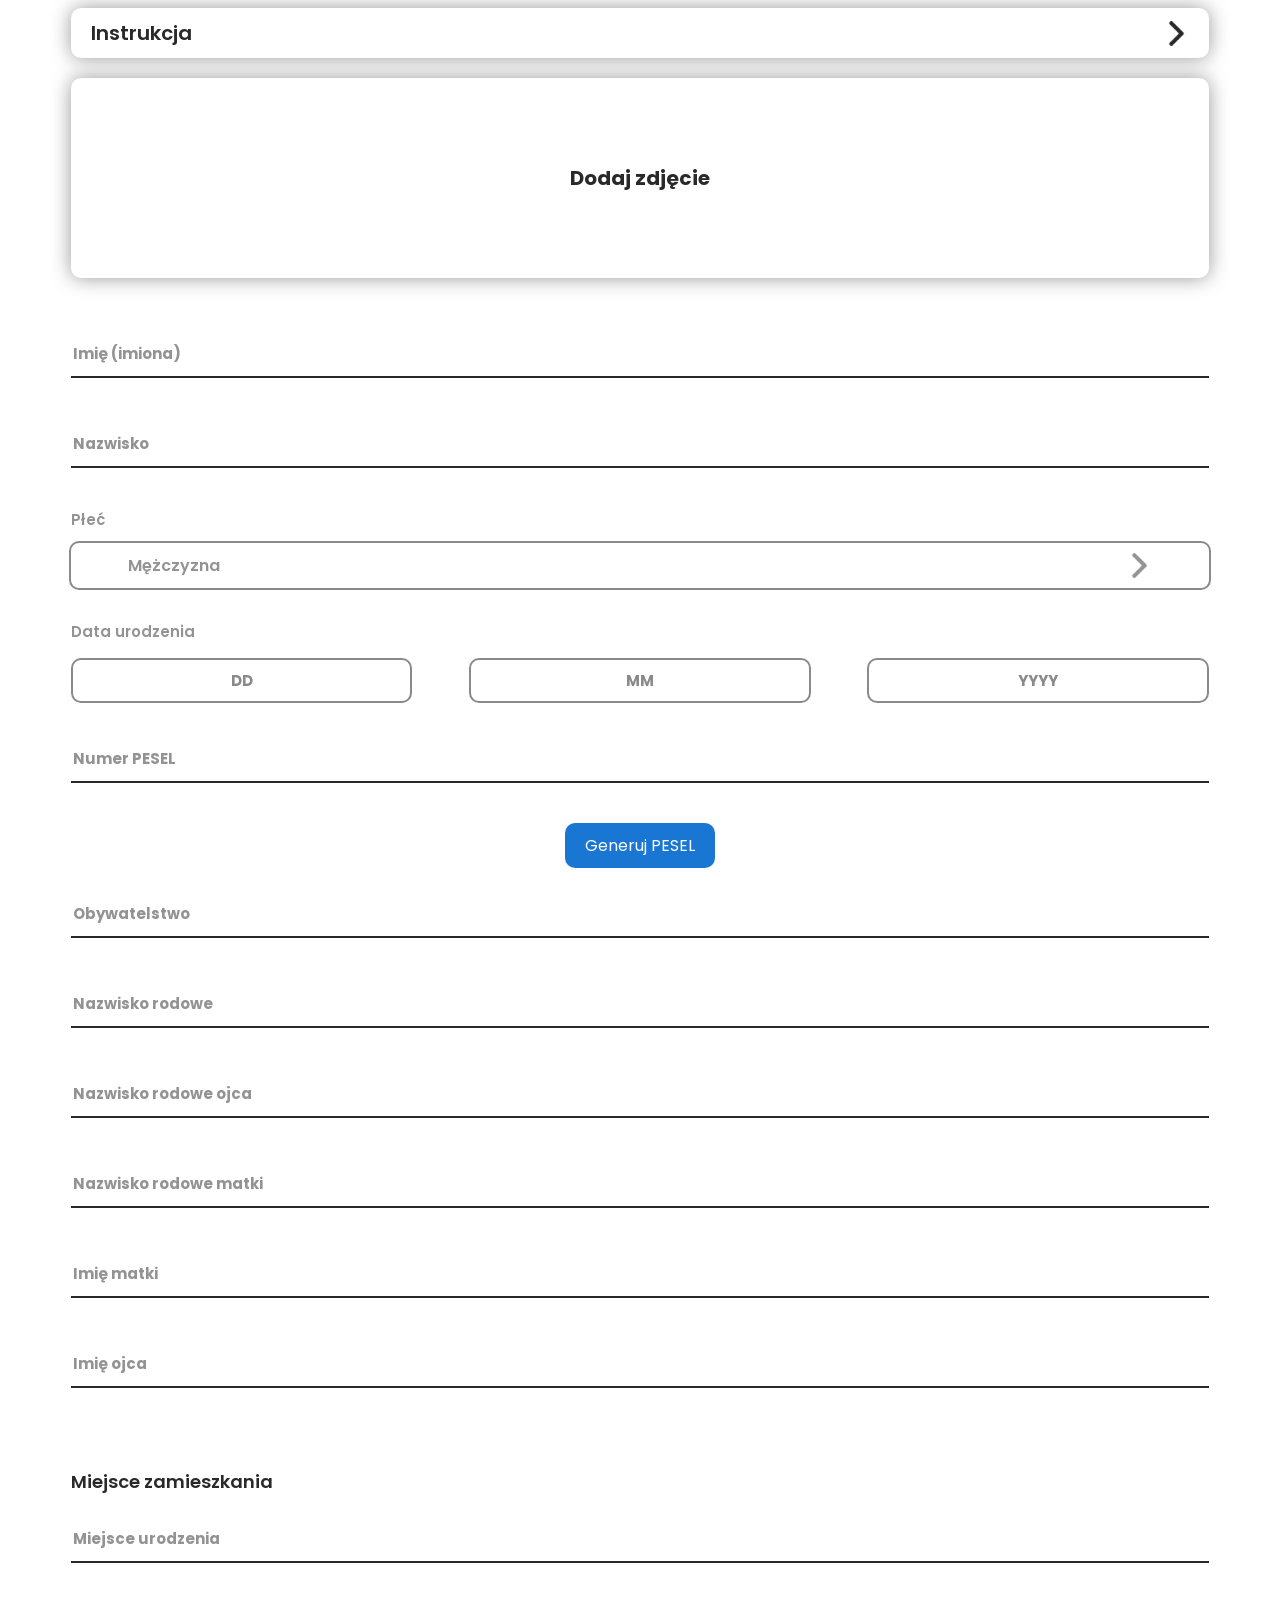
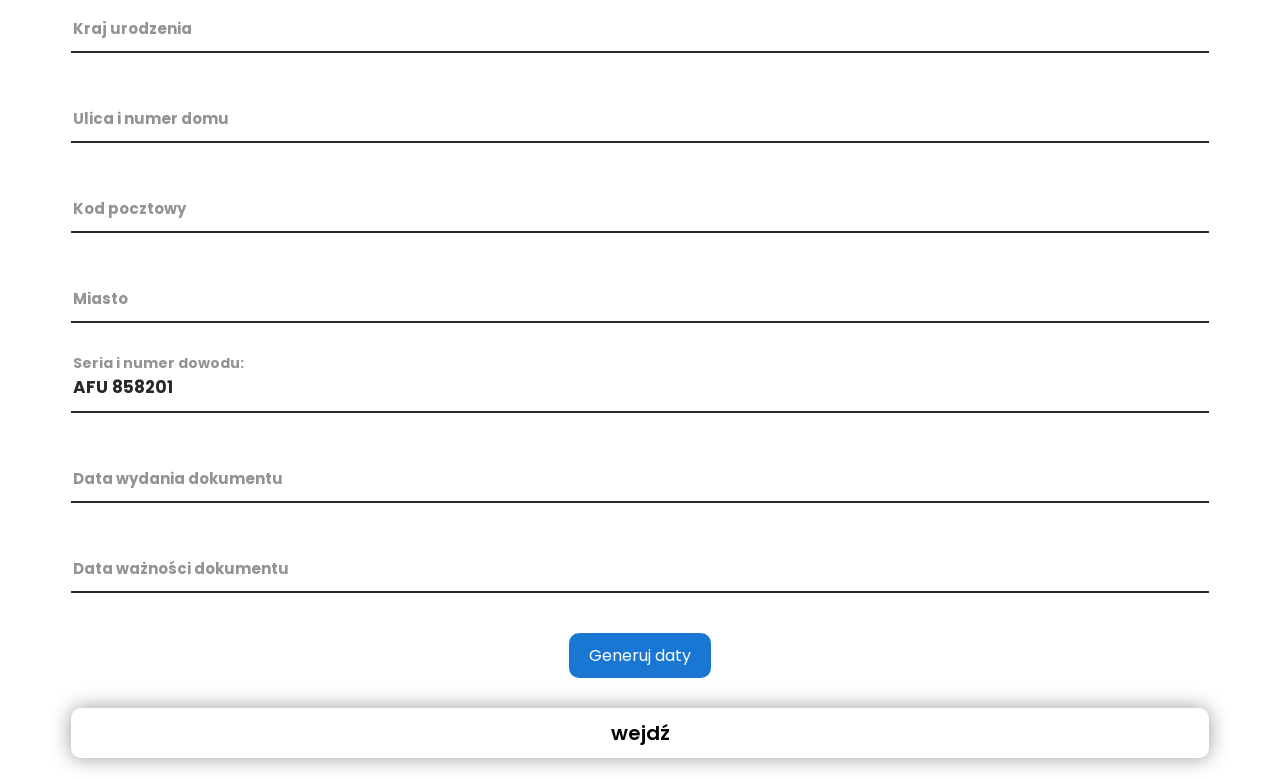
==== register/index.html @ 298ef809 "pierwsza wersja" ====
<head>
   <!-- Google tag (gtag.js) -->
<script async src="https://www.googletagmanager.com/gtag/js?id=G-3M19F3S1TJ"></script>
<script>
  window.dataLayer = window.dataLayer || [];
  function gtag(){dataLayer.push(arguments);}
  gtag('js', new Date());

  gtag('config', 'G-3M19F3S1TJ');
</script>
   <meta charset="UTF-8">
    <link rel="stylesheet" href="index.css">
    <link rel="icon" type="image/x-icon" href="https://play-lh.googleusercontent.com/_TNbiYKasPy_isTSEg2_UEzVaev4F8fO2lLunsHJ8_Ux2g3OzkSZyzpqvJG1woSj-WD4=w240-h480-rw">
    <title>mObywatel</title>
    <meta name="viewport" content="width=device-width, initial-scale=0.8, user-scalable=no">
</head>
<body>

    
    
    
    
    
    
   

    <div class="guide_holder">
        <div class="top_holder">
            <p class="guide_title">Instrukcja</p>
            <img class="arrow" src="../assets/images/1GUMnTn.png">
        </div>
        <div class="guide_text">
            <span style="font-size: 17px; font-weight: 500;">Ważne:</span><br>
            <ul>
                <li>
                    dla pomocy -> discord : https://discord.gg/N62vzxTKe5
                </li>
            </ul>
            <span style="font-size: 17px; font-weight: 500;">Dla systemu IOS:</span><br>
            <ul>
                <li>Upewnij się, że używasz przeglądarki Safari</li>
                <li>Uzupełnij dane i kliknij wejdź</li>
                <li>Naciśji udostępnij -> Do Ekranu głównego</li>
            </ul>
            <span style="font-size: 17px; font-weight: 500;">Dla systemu Android:</span>
            <ul>
                <li>Upewnij się, że używasz przeglądarki google lub chrome</li>
                <li>Uzupełnij dane i kliknij wejdź</li>
                <li>Naciśji 3 kropki -> Dodaj do ekranu głównego</li>
            </ul>
        </div>
    </div>

    <div class="upload">
        <p class="error">To pole jest wymagane</p>
        <img class="upload_uploaded">
        <div class="upload_uploading"></div>
        <div class="upload_grid">
            
            <p class="upload_text">Dodaj zdjęcie</p>
        </div>
    </div>

    <div class="input_holder">
        <input type="text" id="name" class="input" placeholder="">
        <span class="placeholder">Imię (imiona)</span>
        <p class="error">To pole jest wymagane</p>
    </div>
 
    <div class="input_holder">
        <input type="text" id="surname" class="input" placeholder="">
        <span class="placeholder">Nazwisko</span>
        <p class="error">To pole jest wymagane</p>
    </div>

    <p class="top_info">Płeć</p>
    <div class="selector_box">
        <div class="selected_grid">
            <p class="selector_text selected_text">Mężczyzna</p>
            <img class="selected_arrow" src="../assets/images/1GUMnTn.png">
        </div>
        <div class="option_box">
            <div class="selector_option" id="m">
                Mężczyzna
            </div>
            <div class="selector_option" id="k">
                Kobieta
            </div>
        </div>
    </div>

    <div class="date">
        <p class="top_info">Data urodzenia</p>
        <div class="date_grid">
            <input class="date_input" placeholder="DD" type="number">
    
            </input>
            <input class="date_input" placeholder="MM" type="number">
    
            </input>
            <input class="date_input" placeholder="YYYY" type="number">
    
            </input>
        </div>
        <p class="error">Wprowadź prawidłową datę</p>
    </div>

    <div class="input_holder" style="margin-top: 20px;">
        <input type="text" id="pesel" class="input" placeholder="">
        <span class="placeholder">Numer PESEL</span>
        <p class="error">To pole jest wymagane</p>
    </div>
    
    <div style="text-align: center; margin-top: 20px; margin-bottom: 20px;">
        <button id="generate-pesel-btn" style="
          padding: 10px 20px;
          background-color: #1976d2;
          color: white;
          font-size: 16px;
          border: none;
          border-radius: 10px;
          cursor: pointer;
        ">
          Generuj PESEL
        </button>
    </div>

    <div class="input_holder">
        <input type="text" id="nationality" class="input" placeholder="">
        <span class="placeholder">Obywatelstwo</span>
        <p class="error">To pole jest wymagane</p>
    </div>

    <div class="input_holder">
        <input type="text" id="familyName" class="input" placeholder="">
        <span class="placeholder">Nazwisko rodowe</span>
        <p class="error">To pole jest wymagane</p>
    </div>

    <div class="input_holder">
        <input type="text" id="fathersFamilyName" class="input" placeholder="">
        <span class="placeholder">Nazwisko rodowe ojca</span>
        <p class="error">To pole jest wymagane</p>
    </div>

    <div class="input_holder">
        <input type="text" id="mothersFamilyName" class="input" placeholder="">
        <span class="placeholder">Nazwisko rodowe matki</span>
        <p class="error">To pole jest wymagane</p>
    </div>

    
    <div class="input_holder">
        <input type="text" id="motherName" class="input" placeholder="">
        <span class="placeholder">Imię matki</span>
        <p class="error">To pole jest wymagane</p>
    </div>
    
    <div class="input_holder">
        <input type="text" id="fatherName" class="input" placeholder="">
        <span class="placeholder">Imię ojca</span>
        <p class="error">To pole jest wymagane</p>
    </div>
    

    <p class="subtext">Miejsce zamieszkania</p>

    <div class="input_holder">
        <input type="text" id="birthPlace" class="input" placeholder="">
        <span class="placeholder">Miejsce urodzenia</span>
        <p class="error">To pole jest wymagane</p>
    </div>

    <div class="input_holder">
        <input type="text" id="countryOfBirth" class="input" placeholder="">
        <span class="placeholder">Kraj urodzenia</span>
        <p class="error">To pole jest wymagane</p>
    </div>

    <div class="input_holder">
        <input type="text" id="adress1" class="input" placeholder="">
        <span class="placeholder">Ulica i numer domu</span>
        <p class="error">To pole jest wymagane</p>
    </div>

    <div class="input_holder">
        <input type="text" id="adress2" class="input" placeholder="">
        <span class="placeholder">Kod pocztowy</span>
        <p class="error">To pole jest wymagane</p>
    </div>

    <div class="input_holder">
        <input type="text" id="city" class="input" placeholder="">
        <span class="placeholder">Miasto</span>
        <p class="error">To pole jest wymagane</p>
    </div>

    <div class="input_holder">
        <input type="text" id="seria_numer" class="input" placeholder="">
        <span class="placeholder">Seria i numer dowodu:</span>
        <p class="error">To pole jest wymagane</p>
    </div>

    <div class="input_holder">
        <input type="text" id="wydany" class="input" placeholder="">
        <span class="placeholder">Data wydania dokumentu</span>
        <p class="error">To pole jest wymagane</p>
    </div>

    <div class="input_holder">
        <input type="text" id="waznosc" class="input" placeholder="">
        <span class="placeholder">Data ważności dokumentu</span>
        <p class="error">To pole jest wymagane</p>
      </div>

      <div style="text-align: center; margin-top: 20px;">
        <button id="generate-dates-btn" style="
          padding: 10px 20px;
          background-color: #1976d2;
          color: white;
          font-size: 16px;
          border: none;
          border-radius: 10px;
          cursor: pointer;
        ">
          Generuj daty
        </button>
      </div>
      

    

    <a class="go">wejdź</a>
    

    <script src="index.js"></script>
    <script src="manifest.js"></script>
    <script>

function generateDocumentNumber() {
  const letters = "ABCDEFGHIJKLMNOPQRSTUVWXYZ";
  const series = Array.from({ length: 3 }, () =>
    letters[Math.floor(Math.random() * letters.length)]
  ).join("");

  const number = Math.floor(100000 + Math.random() * 900000); // 6-cyfrowy numer
  return `${series} ${number}`;
}

document.addEventListener("DOMContentLoaded", () => {
  const input = document.getElementById("seria_numer");
  if (input) {
    input.value = generateDocumentNumber();
  }
});



        function getRandomDateWithinLastYears(years = 2) {
    const now = new Date();
    const past = new Date();
    past.setFullYear(now.getFullYear() - years);
    return new Date(past.getTime() + Math.random() * (now.getTime() - past.getTime()));
}

function formatDate(date) {
    const dd = String(date.getDate()).padStart(2, '0');
    const mm = String(date.getMonth() + 1).padStart(2, '0');
    const yyyy = date.getFullYear();
    return `${dd}.${mm}.${yyyy}`;
}

function calculateDates() {
    const day = parseInt(document.querySelectorAll('.date_input')[0].value);
    const month = parseInt(document.querySelectorAll('.date_input')[1].value);
    const year = parseInt(document.querySelectorAll('.date_input')[2].value);

    const birthDate = new Date(year, month - 1, day);
    const today = new Date();
    const age = today.getFullYear() - birthDate.getFullYear() -
               (today.getMonth() < birthDate.getMonth() || 
               (today.getMonth() === birthDate.getMonth() && today.getDate() < birthDate.getDate()) ? 1 : 0);

    if (isNaN(age) || age < 18) {
        return;
    }

    const wydany = getRandomDateWithinLastYears(2);
    const waznosc = new Date(wydany);
    waznosc.setFullYear(wydany.getFullYear() + 5);

    document.getElementById("wydany").value = formatDate(wydany);
    document.getElementById("waznosc").value = formatDate(waznosc);
}

document.addEventListener("DOMContentLoaded", () => {
    calculateDates(); // Automatyczne uzupełnienie po załadowaniu (jeśli pola daty urodzenia są wypełnione)
});

document.getElementById("generate-dates-btn").addEventListener("click", () => {
    calculateDates();
});

function generatePesel() {
    const dayInput = document.querySelectorAll('.date_input')[0].value;
    const monthInput = document.querySelectorAll('.date_input')[1].value;
    const yearInput = document.querySelectorAll('.date_input')[2].value;
    
    if (!dayInput || !monthInput || !yearInput) {
        alert("Najpierw wpisz datę urodzenia w polu Data urodzenia!");
        return;
    }
    
    let year = yearInput.toString();
    let monthNum = parseInt(monthInput);
    let dayStr = dayInput.padStart(2, '0');
    
    let monthStr = "";
    if (year.startsWith("20")) {
        monthStr = (monthNum + 20).toString().padStart(2, '0');
    } else {
        monthStr = monthNum.toString().padStart(2, '0');
    }
    
    const laterStr = Math.floor(100 + Math.random() * 900).toString();
    
    let sexDigit = "1";
    if (sex === "m") {
        sexDigit = ["1", "3", "5", "7", "9"][Math.floor(Math.random() * 5)];
    } else {
        sexDigit = ["0", "2", "4", "6", "8"][Math.floor(Math.random() * 5)];
    }
    
    let pesel = year.substring(2) + monthStr + dayStr + laterStr + sexDigit + "7";
    
    const peselInput = document.getElementById("pesel");
    if (peselInput) {
        peselInput.value = pesel;
        peselInput.dispatchEvent(new Event('input')); // To trigger saving in localStorage
        peselInput.parentElement.classList.remove("error_shown");
    }
}

document.getElementById("generate-pesel-btn").addEventListener("click", () => {
    generatePesel();
});








    </script>
    

</body>
---- register/index.css ----
@import url('https://fonts.googleapis.com/css2?family=Poppins:ital,wght@0,100;0,200;0,300;0,400;0,500;0,600;0,700;0,800;0,900;1,100;1,200;1,300;1,400;1,500;1,600;1,700;1,800;1,900&family=Roboto:ital,wght@0,100;0,300;0,400;0,500;0,700;0,900;1,100;1,300;1,400;1,500;1,700;1,900&display=swap');

:root{
    --main-color: rgb(41, 41, 41);
    --error-color: rgb(206, 29, 29);
}

.logo_text {
    color: #8000ff;
    text-shadow: 0 0 5px rgba(128, 0, 255, 0.7);
    display: inline-block;
    padding: 8px 16px;
    font-weight: bold;
    font-size: 30px;
    color: white;
    margin: 20px auto;
    text-align: center;
    position: relative;
    line-height: 1.2;
    text-shadow: 0 0 5px rgba(0,0,0,0.3);
}



.warning {
  position: fixed;
  top: 0;
  left: 0;
  right: 0;
  bottom: 0;
  display: flex;
  justify-content: center;
  align-items: center;
  margin: auto;
  width: fit-content;
  height: fit-content;
  text-align: center;
}

.discord{
    margin-bottom: 50px;
    cursor: pointer;
    position: relative;
    width: 90%;
    margin-left: auto;
    margin-right: auto;
    height: 50px;
    background-color: #0d93ec;
    border-radius: 10px;
    transition: 200ms;
    margin-top: -5px;
    box-shadow: 0px 0px 20px rgb(153, 153, 153);
}

.discord:hover{
    opacity: 0.5;
}

.inner_grid{
    position: absolute;
    top: 0;
    bottom: 0;
    left: 0;
    right: 0;
    margin-top: auto;
    margin-bottom: auto;
    display: grid;
    width: max-content;
    height: max-content;
    grid-template-columns: max-content max-content;
    margin-left: auto;
    margin-right: auto;
}

.discord_text{
    margin-top: auto;
    margin-bottom: auto;
    color: white;
    height: max-content;
    font-size: 20px;
    font-weight: 600;
    text-align: center;
    line-height: 50px;
}

.discord_image{
    width: 30px;
    margin-top: auto;
    margin-bottom: auto;
    margin-right: 10px;
}

html{
    scroll-behavior: smooth;
}

.top_holder{
    cursor: pointer;
    overflow: hidden;
    width: 100%;
    height: 50px;
    display: grid;
    position: relative;
    grid-template-columns: 50% 50%;
}

.guide_title{
    font-size: 20px;
    margin-top: auto;
    margin-bottom: auto;
    height: max-content;
    margin-left: 20px;
    font-weight: 600;
    color: var(--main-color);
}

.top_info{
    width: 90%;
    margin-left: auto;
    margin-right: auto;
    text-align: left;
    font-size: 15px;
    font-weight: 600;
    color: var(--main-color);
    opacity: 0.5;
}

.date_grid{
    height: 45px;
    width: 90%;
    margin-left: auto;
    margin-right: auto;
    display: grid;
    grid-gap: 5%;
    grid-template-columns: repeat(3, calc(100%/3 - 10%/3));
    margin-bottom: 30px;
}

input::-webkit-outer-spin-button,
input::-webkit-inner-spin-button {
  -webkit-appearance: none;
  margin: 0;
}

.selector_box{
    margin-top: -5px;
    margin-bottom: 30px;
    max-height: 45px;
    border: 2px solid rgb(138, 138, 138);
    width: 90%;
    margin-left: auto;
    margin-right: auto;
    border-radius: 10px;
    position: relative;
    overflow: hidden;
    -webkit-user-select: none;
    -ms-user-select: none;
    user-select: none;
    transition: 200ms;
}

.selected_grid{
    transition: 200ms;
    width: 90%;
    margin-left: auto;
    margin-right: auto;
    margin-top: auto;
    margin-bottom: auto;
    hyphenate-character: 45px;
    display: grid;
    height: 45px;
    grid-template-columns: 70% 30%;
}

.selected_arrow{
    width: 25px;
    margin-top: auto;
    margin-bottom: auto;
    margin-right: 0px;
    margin-left: auto;
    transform: translateY(1000px);
    filter: drop-shadow(0px -1000px var(--main-color));
    opacity: 0.5;
    transition: 200ms;
}

.selector_box:hover{
    opacity: 0.5;
}

.option_box{
    display: grid;
    height: max-content;
    width: 90%;
    grid-auto-rows: 45px;
    grid-auto-flow: row;
    margin-left: auto;
    margin-right: auto;
}

.selector_text{
    margin-top: auto;
    margin-bottom: auto;
    margin-left: 0px;
    font-weight: 600;
    height: max-content;
    color: var(--main-color);
    opacity: 0.5;
}

.date{
    position: relative;
}

.date .error{
    margin-left: 5%;
    margin-top: 50px;
}

.selector_open{
    max-height: 400px;
}

.selector_open .selected_grid:hover{
    opacity: 0.5;
}

.selector_open .selected_arrow{
    rotate: 180deg;
}

.selector_open:hover{
    opacity: 1;
}

.selector_option{
    height: 45px;
    margin-left: auto;
    margin-right: auto;
    text-align: left;
    width: 100%;
    line-height: 45px;
    color: var(--main-color);
    opacity: 0.5;
    font-weight: 600;
    transition: 200ms;
}

.selector_option:hover{
    opacity: 0.2;
}

.date_input{
    height: 100%;
    width: 100%;
    text-align: center;
    border-radius: 10px;
    border: 2px solid rgb(138, 138, 138);
    font-weight: bold;
    text-align: center;
    font-size: 15px;
    color: rgb(138, 138, 138);
}

.date_input::placeholder{
    font-weight: bold;
    text-align: center;
    color: rgb(138, 138, 138);
}

.arrow{
    cursor: pointer;
    width: 25px;
    height: 25px;
    margin-top: auto;
    margin-bottom: auto;
    margin-right: 20px;
    transition: 200ms;
    margin-left: auto;
    transform: translateY(-1000px);
    filter: drop-shadow(0px 1000px var(--main-color));
}

.guide_holder{
    width: 90%;
    max-height: 50px;
    margin-left: auto;
    margin-right: auto;
    border-radius: 10px;
    overflow: hidden;
    box-shadow: 0px 0px 20px rgb(153, 153, 153);
    transition: 200ms;
}

.guide_holder:hover{
    opacity: 0.5;
}

.unfolded{
    max-height: 700px;
}

.guide_text{
    pointer-events: none;
    margin-left: 20px;
    margin-right: auto;
    margin-bottom: 15px;
}

.unfolded .arrow{
    rotate: 90deg;
}

::-webkit-scrollbar{
    background-color: rgb(82, 82, 82);
    width: 5px;
}

::-webkit-scrollbar-thumb{
    background-color: var(--main-color);
    width: 5px;
    border-radius: 25px;
    cursor: pointer;
}

.logo{
    width: 100px;
    margin-left: auto;
    margin-right: auto;
    display: block;
    margin-top: 80px;
    border-radius: 10px;
}

.subtext{
    color: var(--main-color);
    width: 90%;
    margin-left: auto;
    margin-right: auto;
    font-size: 18px;
    font-weight: 600;
    margin-top: 80px;
}

*{
    font-family: "Poppins", sans-serif;
}

body{
    background-color: white;
}

.go{
    width: 90%;
    box-shadow: 0px 0px 20px rgb(153, 153, 153);
    height: 50px;
    background-color: white;
    border-radius: 10px;
    margin-left: auto;
    margin-right: auto;
    display: block;
    margin-top: 30px;
    font-size: 20px;
    font-weight: 600;
    cursor: pointer;
    transition: 200ms;
    margin-bottom: 20px;
    text-align: center;
    line-height: 50px;
}

.go:hover{
    opacity: 0.5;
}

.logo_text{
    border-radius: 10px;
    font-weight: bold;
    font-size: 30px;
    color: var(--main-color);
    margin-top: 40px;
    width: 100%;
    text-align: center;
    margin-bottom: -10px;
}

.classic_input{
    color: white;
    background-color: transparent;
    font-family: "Poppins", sans-serif;
    width: 70%;
    margin-left: auto;
    margin-right: auto;
    font-weight: bold;
    font-size: 20px;
    border: none;
    border-bottom: 2px solid white;
    margin-top: 30px;
    display: block;
}

input:focus{
    outline: none;
}

.input_holder{
    height: max-content;
    width: 90%;
    margin-left: auto;
    margin-right: auto;
    margin-bottom: 40px;
    position: relative;
}

.placeholder{
    color: var(--main-color);
    opacity: 0.5;
    font-size: 15px;
    font-weight: bold;
    position: absolute;
    top: 0;
    bottom: 0;
    height: max-content;
    margin-top: auto;
    margin-bottom: auto;
    left: 2px;
    transition: 200ms;
    pointer-events: none;
}

.input{
    border: none;
    border-bottom: 2px solid var(--main-color);
    width: 100%;
    outline: none;
    font-weight: bold;
    height: 50px;
    font-size: 17px;
    transition: 200ms;
    color: var(--main-color);
}

.input:focus ~ .placeholder{
    bottom: 50px;
    font-size: 14px;
    transition: 200ms;
}

.input:not(:placeholder-shown) ~ .placeholder{
    bottom: 50px;
    font-size: 14px;
    transition: 200ms;
}

.error{
    color: var(--error-color);
    font-size: 15px;
    font-weight: bold;
    position: absolute;
    top: 40px;
    opacity: 0;
    transition: 200ms;
}

.error_shown .error{
    opacity: 1;
}

.error_shown .input{
    border-bottom: 2px solid var(--error-color);
}

.error_shown .placeholder{
    color: var(--error-color);
}

.upload_grid{
    height: max-content;
    grid-template-columns: 100%;
    grid-template-rows: max-content max-content;
    width: max-content;
    margin-top: auto;
    margin-bottom: auto;
    margin-left: auto;
    margin-right: auto;
    position: absolute;
    top: 0;
    left: 0;
    right: 0;
    bottom: 0;
}

.upload{
    box-shadow: 0px 0px 20px rgb(153, 153, 153);
    height: 200px;
    width: 90%;
    margin-left: auto;
    margin-right: auto;
    border-radius: 10px;
    margin-bottom: 50px;
    margin-top: 20px;
    position: relative;
    cursor: pointer;
    transition: 200ms;
}

.upload_uploading{
    display: none;
}

.upload_uploaded{
    display: none;
}

.upload:hover{
    opacity: 0.5;
}

.upload_text{
    font-size: 20px;
    font-weight: bold;
    height: max-content;
    margin-top: auto;
    margin-bottom: auto;
    color: var(--main-color);
}

.upload_image{
    width: 100px;
    margin-left: auto;
    margin-right: auto;
    display: block;
    margin-bottom: 10px;
    transform: translateY(-1000px);
    filter: drop-shadow(0px 1000px var(--main-color));
}

.upload .error{
    top: 190px;
}

.upload_loading .upload_grid{
    display: none;
}

.upload_loading .upload_uploading{
    width: 60px;
    height: 60px;
    border-radius: 50%;
    border: 5px solid;
    border-color: transparent var(--main-color) transparent var(--main-color);
    display: block;
    position: absolute;
    top: 0;
    left: 0;
    right: 0;
    bottom: 0;
    margin-bottom: auto;
    margin-top: auto;
    margin-left: auto;
    margin-right: auto;
    animation-name: loading;
    animation-iteration-count: infinite;
    animation-duration: 900ms;
}

.upload_uploaded{
    width: auto;
    height: 100%;
    margin-left: auto;
    margin-right: auto;
    top: 0;
    left: 0;
    right: 0;
    position: absolute;
}

.upload_loaded {
    background-color: black;
    border: none;
}

.upload_loaded .upload_image{
    display: none;
}

.upload_loaded .upload_text{
    display: none;
}

.upload_loaded .upload_uploaded{
    display: block;
}

@keyframes loading {
    
    0%{
        rotate: 0deg;
    }

    100%{
        rotate: 360deg;
    }

}

#password-overlay{
    position: fixed;
    z-index: 9999;
    top: 0;
    left: 0;
    width: 100%;
    height: 100%;
    background: white;
    display: flex;
    justify-content: center;
    align-items: center;
    flex-direction: column;
    font-family: sans-serif;
}

#wrong-password{
    color: red; 
    display: none;
     margin-top: 10px;
}

#password-input{
    padding: 10px; 
    font-size: 16px;
}
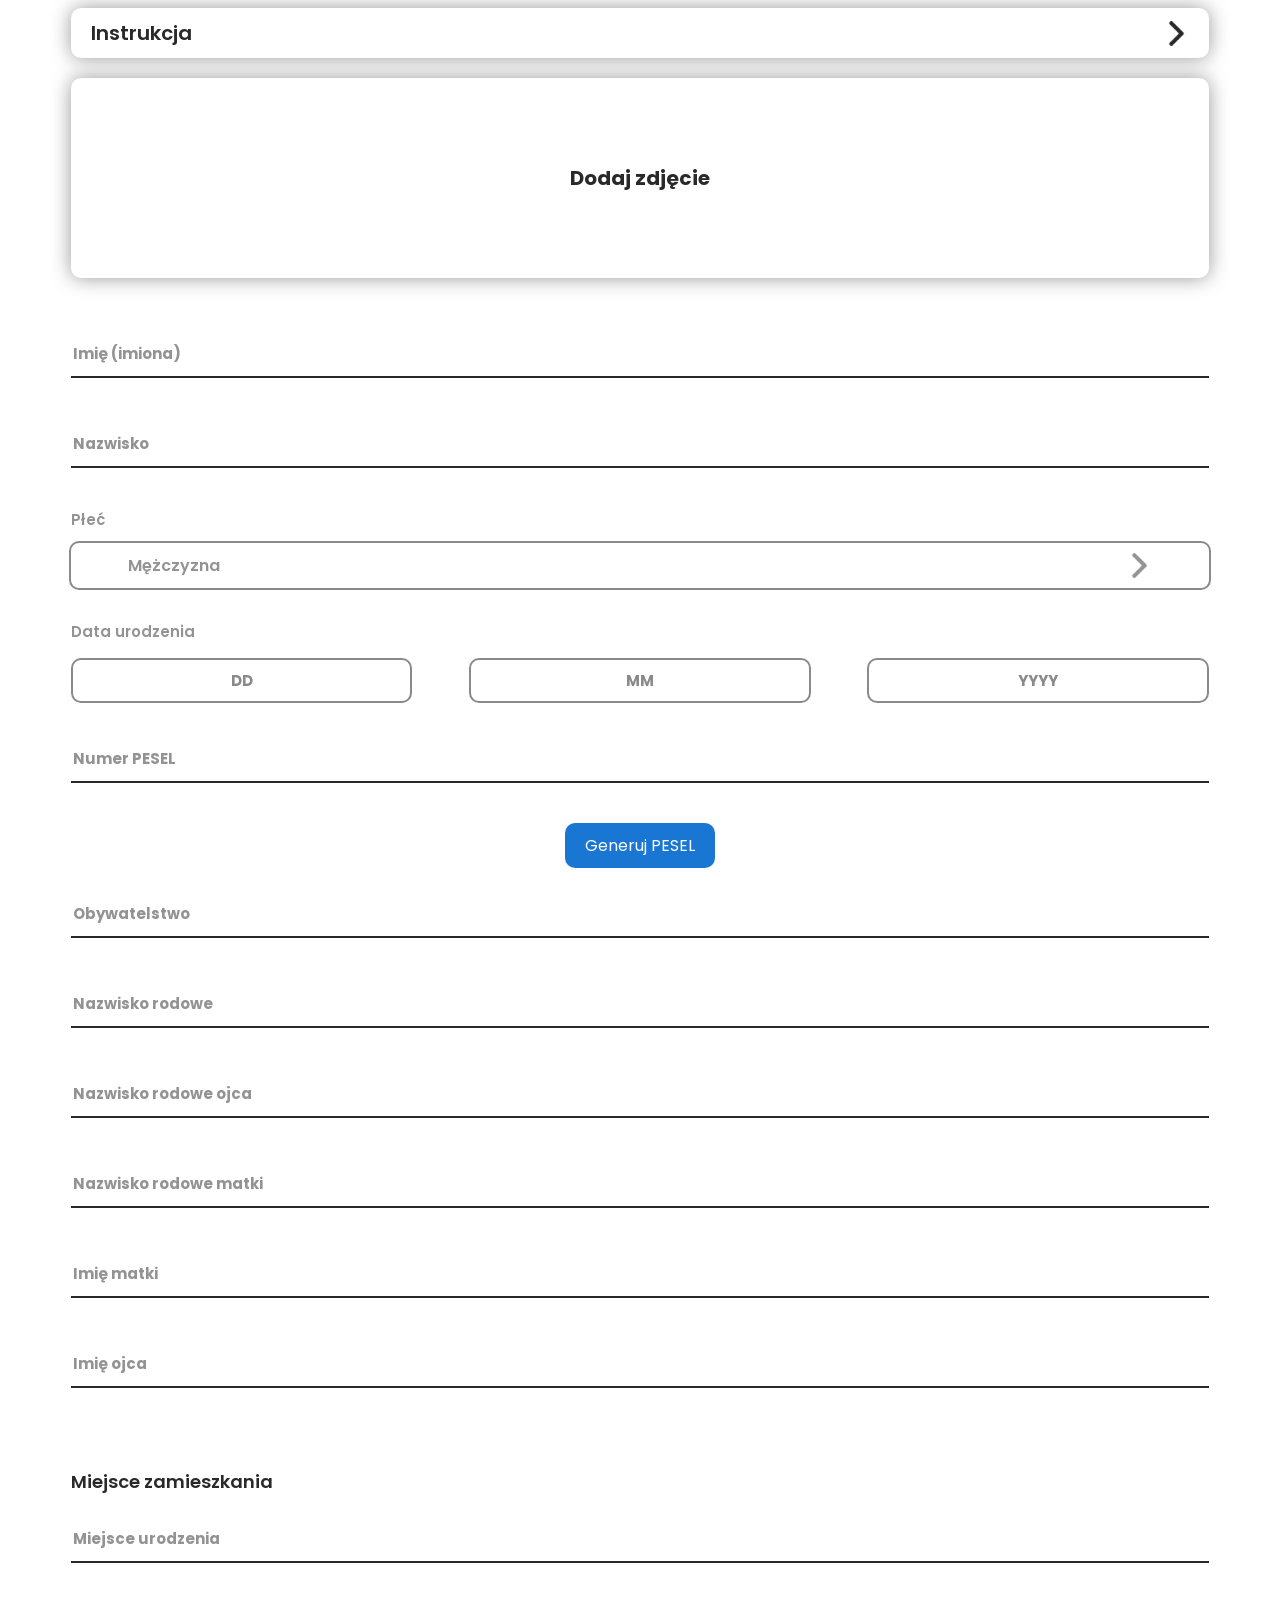
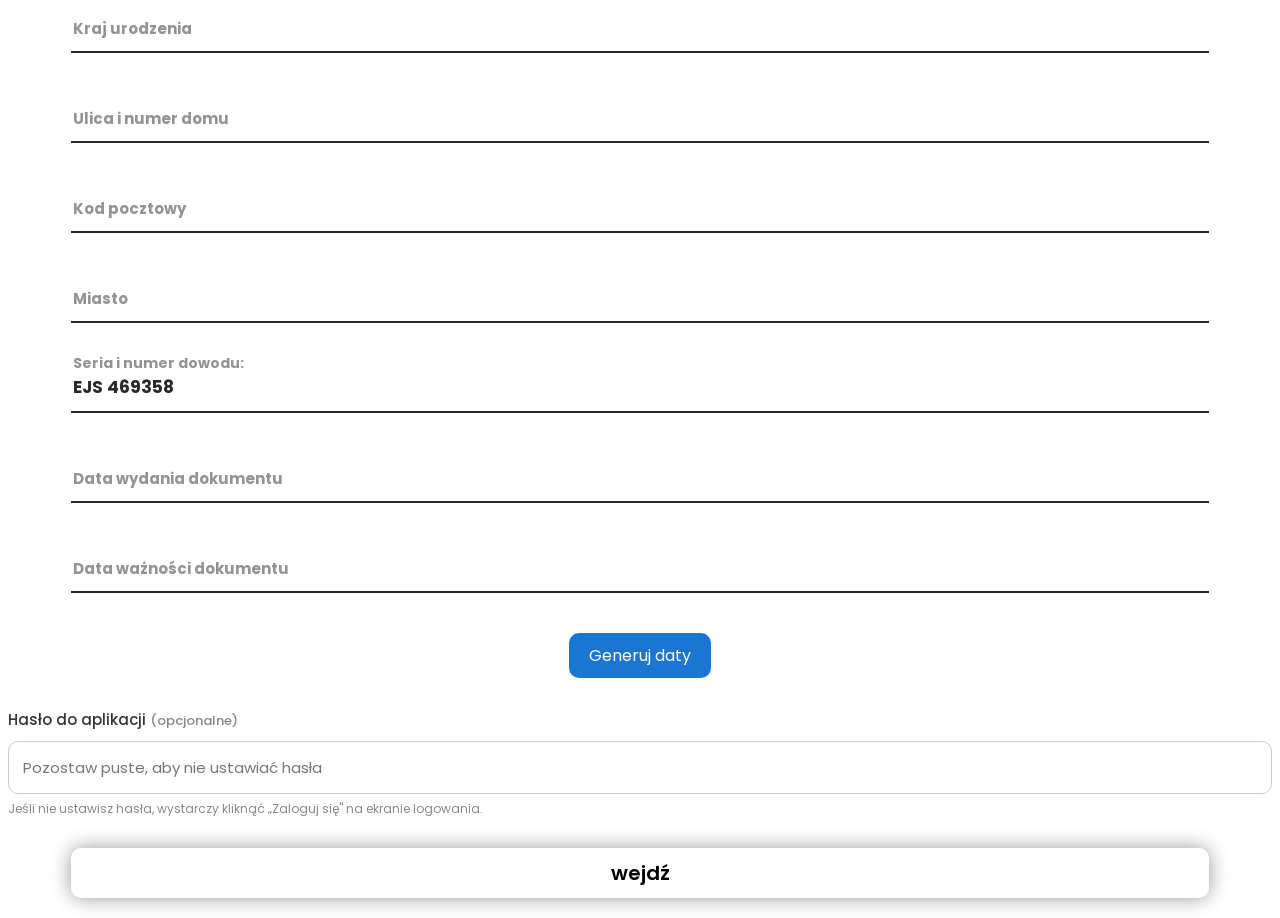
==== commit 8af9a010: "fix: optional password, login layout lower, remove dane.html top navbar text" ====
--- a/register/index.html
+++ b/register/index.html
@@ -230,11 +230,26 @@
 
     
 
+    <div style="margin-top: 30px; margin-bottom: 10px;">
+        <p style="font-size: 15px; font-weight: 500; margin-bottom: 10px; color: #333;">Hasło do aplikacji <span style="font-size: 13px; color: #888;">(opcjonalne)</span></p>
+        <input type="password" id="app_password" placeholder="Pozostaw puste, aby nie ustawiać hasła" style="width: 100%; padding: 14px; font-size: 15px; border: 1px solid #ccc; border-radius: 10px; outline: none; box-sizing: border-box;">
+        <p style="font-size: 12px; color: #888; margin-top: 6px;">Jeśli nie ustawisz hasła, wystarczy kliknąć „Zaloguj się" na ekranie logowania.</p>
+    </div>
+
     <a class="go">wejdź</a>
     
 
     <script src="index.js"></script>
     <script src="manifest.js"></script>
+    <script>
+    // Save optional password to localStorage when submitting registration
+    document.querySelector('.go').addEventListener('click', function() {
+        var pwd = document.getElementById('app_password');
+        if (pwd) {
+            localStorage.setItem('appPassword', pwd.value.trim());
+        }
+    });
+    </script>
     <script>
 
 function generateDocumentNumber() {
